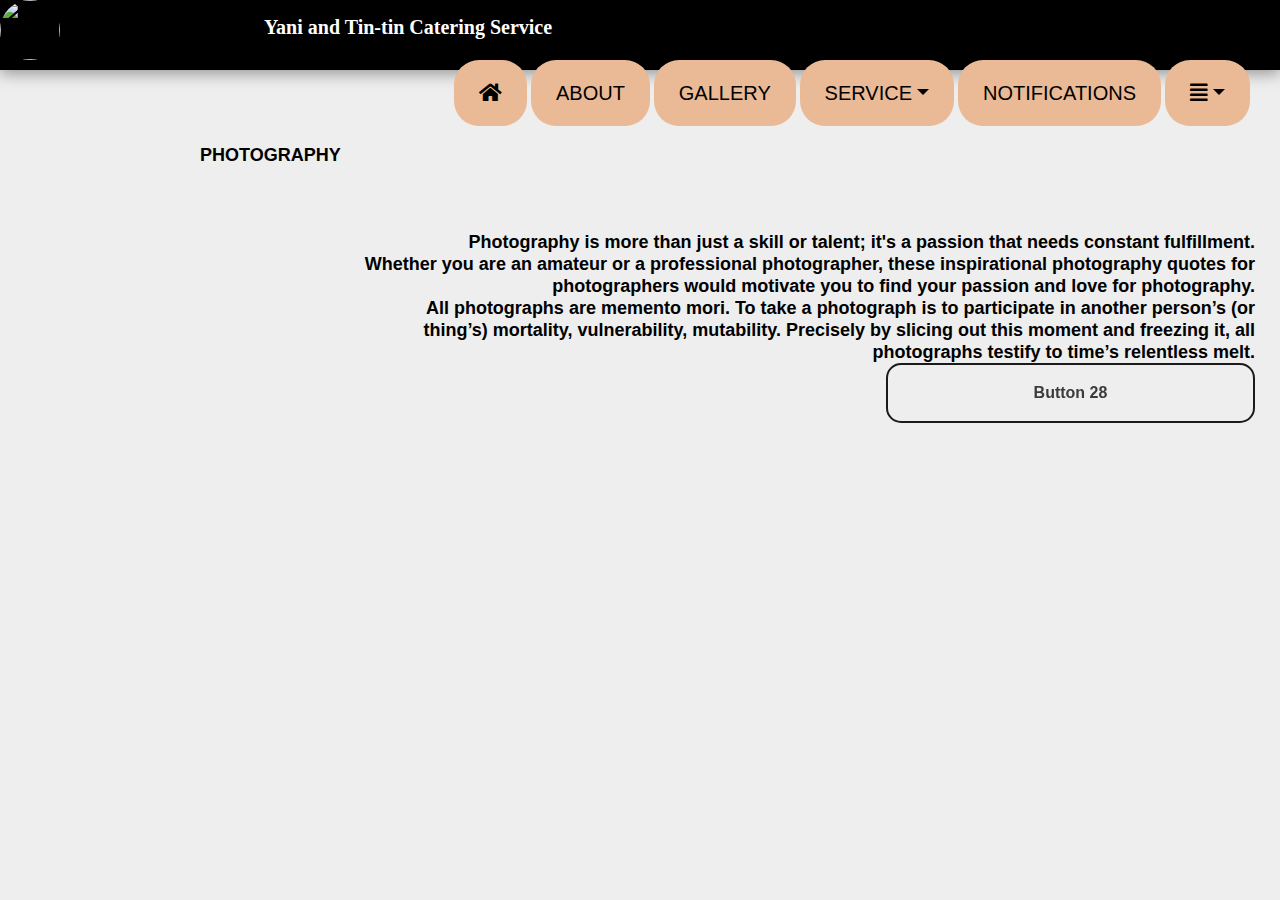
==== website/Photography.html @ cc52d313 "amin gallery" ====
<!DOCTYPE html>
<html lang="en">
<head>
    <link rel="stylesheet" href="../css/main.css"/>
    <meta charset="UTF-8">
    <meta http-equiv="X-UA-Compatible" content="IE=edge">
    <meta name="viewport" content="width=device-width, initial-scale=1.0">

    <title>Event Planning</title>

    <link href="https://fonts.googleapis.com/css?family=Archivo+Black&display=swap" rel="stylesheet">
    <link href="https://fonts.googleapis.com/css?family=Archivo:700&display=swap" rel="stylesheet">
    <link rel="stylesheet" href="https://cdnjs.cloudflare.com/ajax/libs/font-awesome/5.15.3/css/all.min.css"/>
    <link rel="stylesheet" href="https://fonts.googleapis.com/css?family=Varela+Round">
    <link rel="stylesheet" href="https://stackpath.bootstrapcdn.com/bootstrap/4.5.0/css/bootstrap.min.css">
    <link rel="stylesheet" href="https://maxcdn.bootstrapcdn.com/font-awesome/4.7.0/css/font-awesome.min.css">
    <script src="https://code.jquery.com/jquery-3.5.1.min.js"></script>
    <script src="https://cdn.jsdelivr.net/npm/popper.js@1.16.0/dist/umd/popper.min.js"></script>
    <script src="https://stackpath.bootstrapcdn.com/bootstrap/4.5.0/js/bootstrap.min.js"></script>
    <link rel="stylesheet" href="https://cdnjs.cloudflare.com/ajax/libs/font-awesome/4.7.0/css/font-awesome.min.css">
    <link rel="stylesheet" href="https://fonts.googleapis.com/icon?family=Material+Icons" rel="stylesheet">
    <link rel="stylesheet" href="https://cdn.jsdelivr.net/npm/bootstrap@4.1.3/dist/css/bootstrap.min.css" integrity="sha384-MCw98/SFnGE8fJT3GXwEOngsV7Zt27NXFoaoApmYm81iuXoPkFOJwJ8ERdknLPMO" crossorigin="anonymous">
    <link rel="stylesheet" href="https://maxcdn.bootstrapcdn.com/bootstrap/3.4.1/css/bootstrap.min.css">
    <script src="https://code.jquery.com/jquery-3.3.1.slim.min.js" integrity="sha384-q8i/X+965DzO0rT7abK41JStQIAqVgRVzpbzo5smXKp4YfRvH+8abtTE1Pi6jizo" crossorigin="anonymous"></script>
    <script src="https://cdn.jsdelivr.net/npm/popper.js@1.14.3/dist/umd/popper.min.js" integrity="sha384-ZMP7rVo3mIykV+2+9J3UJ46jBk0WLaUAdn689aCwoqbBJiSnjAK/l8WvCWPIPm49" crossorigin="anonymous"></script>
    <script src="https://cdn.jsdelivr.net/npm/bootstrap@4.1.3/dist/js/bootstrap.min.js" integrity="sha384-ChfqqxuZUCnJSK3+MXmPNIyE6ZbWh2IMqE241rYiqJxyMiZ6OW/JmZQ5stwEULTy" crossorigin="anonymous"></script>
    <script src="https://ajax.googleapis.com/ajax/libs/jquery/3.6.0/jquery.min.js"></script>
    <script src="https://maxcdn.bootstrapcdn.com/bootstrap/3.4.1/js/bootstrap.min.js"></script>
    <link href='https://unpkg.com/boxicons@2.0.7/css/boxicons.min.css' rel='stylesheet'>
    <script src='https://kit.fontawesome.com/a076d05399.js' crossorigin='anonymous'></script>
    <link rel="stylesheet" href="../css/main.css"/>
</head>
<style>
  body {
    background-image: url('https://img.freepik.com/premium-photo/baby-s-breath-flowers-pink-background_82740-98.jpg?w=2000');
  align-content: center;
  }
  .h{
    text-align: center;
    margin: auto;
  width: 50%;
  padding: 10px;
 
  }
</style>
<body class="me">
    <nav>
    
        <img class="img2" src="https://i.pinimg.com/736x/e9/60/86/e96086161caad546aba41b027daacee4.jpg">		 		 
      <h4 class="title"> Yani and Tin-tin Catering Service</h4> 
        
        <ul>
        
          <li><a href="index.php"><i class="fas fa-home"></i></a></li>
          <li><a href="design_about.php">ABOUT</a></li> 
          <li><a href="#">GALLERY</a></li> 
          <li class="dropdown"><a class="dropdown-toggle" data-toggle="dropdown" href="#">SERVICE</a> 
            <ul class="dropdown-menu"> 
              <li><a href="booking.php">Booking</a></li> 
              <li><a href="chat.php">Chat</a></li> 
              <li><a href="services.html">Other Services</a></li> 
             </ul> 
             </li> 	
         <li><a href="#">NOTIFICATIONS</a></li>                  		 
         <li class="dropdown"> 
         <a class="dropdown-toggle" data-toggle="dropdown" href="#"><i class="fas fa-align-justify"></i></a> 
             <ul class="dropdown-menu">           
                 <li><a href="#">Settings</a></li>  
                 <li><a href="../code/logout.php">Logout</a></li> 
             </ul> 
         </li>
       </ul>      
    </nav>
    <div class="title">
        <br>
        <br>
    <p>PHOTOGRAPHY</p>
    </div>    
    <div class="photo">
    <p class="defi">Photography is more than just a skill or talent; it's a passion that needs constant fulfillment. <br>Whether you are an amateur or a professional photographer, these inspirational photography quotes for <br>photographers would motivate you to find your passion and love for photography.<br>
        All photographs are memento mori. To take a photograph is to participate in another person’s (or <br> thing’s) mortality, vulnerability, mutability. Precisely by slicing out this moment and freezing it, all <br>photographs testify to time’s relentless melt.
    <br>
    <button class="button-28" role="button">Button 28</button>
    
   </p>
    </div>
---- css/main.css ----
.img2{
  height: 60px;
  width: 60px;
  border-radius: 50%;
}
nav{
  height: 70px;
  background: black;
  background-size: 120px;
  box-shadow: 0 3px 15px rgba(0,0,0,.4);
  font-family: 'Gill Sans', 'Gill Sans MT', Calibri, 'Trebuchet MS', sans-serif;
  text-decoration: none;
  
}
nav ul{
  float: right;
  margin-right: 30px;
}
nav ul li{
  display: inline-block;
  transition: all .2s ease;
  
}
nav ul li a{
  color: black;
  display: block;
  padding: 8px 25px;
  line-height: 50px;
  font-size: 20px;
  background: #eab995;
  transition: all .5s ease;
  border-radius: 25px;
}
nav ul li a:hover{
  color: black;
  background-color: white;
  box-shadow: 0 0 10px blue;
}
nav ul ul{
  position: absolute;
  top: 85px;
  border-top: 3px solid #23dbdb;
  opacity: 0;
  visibility: hidden;
}
nav ul li:hover > ul{
  top: 70px;
  opacity: 50;
  visibility: visible;
  transition: .3s linear;
}
nav ul ul li{
  width: auto;
  display: list-item;
  position: relative;
  border: 1px solid #042331;
  border-top: none;
}
nav ul ul li a{
  line-height: 50px;
}
nav ul ul ul{
  border-top: none;
}
nav ul ul ul li{
  position: relative;
  top: -70px;
  left: 150px;
}
nav ul ul li a i{
  margin-left: 45px;
}
* {box-sizing:border-box}

/* Slideshow container */
.slideshow-container {
max-width: 650px;
position: relative;
margin: auto;
height: 300px;
}

/* Hide the images by default */
.mySlides {
display: none;
}

/* Next & previous buttons */
.prev, .next {
cursor: pointer;
position: absolute;
top: 50%;
padding: 16px;
color: white;
font-weight: bold;
font-size: 18px;
transition: 0.6s ease;
border-radius: 0 3px 3px 0;
user-select: none;
}

/* Position the "next button" to the right */
.next {
right: 0;
border-radius: 3px 0 0 3px;
}

/* On hover, add a black background color with a little bit see-through */
.prev:hover, .next:hover {
background-color: rgba(0,0,0,0.8);
}

/* Caption text */
.text {
color: #f2f2f2;
font-size: 15px;
padding: 8px 12px;
position: absolute;
bottom: 8px;
width: 100%;
text-align: center;
}

/* Number text (1/3 etc) */
.numbertext {
color: #f2f2f2;
font-size: 12px;
padding: 8px 12px;
position: absolute;
top: 0;
}

/* The dots/bullets/indicators */me
.dot {
cursor: pointer;
height: 15px;
width: 15px;
margin: 0 2px;
background-color: #bbb;
border-radius: 50%;
display: inline-block;
transition: background-color 0.6s ease;
}

.active, .dot:hover {
background-color: #717171;
}

/* Fading animation */
.fade {
animation-name: fade;
animation-duration: 100.5s;
}

@keyframes fade {
from {opacity: 2}
to {opacity: 1}
}
body{
background-color: #f3d8c4;
font-family: Forte;
}
.container{
font-family: Forte;
text-align: center;
width: 90%;
}
.button{
background-color: #4CAF50;
margin: 50px;
font-family: inherit;
font-size: 20px;
font-weight: 200;
letter-spacing: 1px;
padding: 13px 50px 13px;
outline: 0;
border: 1px solid black;
cursor: pointer;
position: relative;
background-color: rgba(0, 0, 0, 0);
}
.button::after {
content: "";
background-color: #4CAF50;
width: 100%;
z-index: -1;
position: absolute;
height: 100%;
top: 7px;
left: 7px;
}
.img1{
height: 400px;
width: 650px;

}
.img1987{
padding: 10px;
box-shadow: 5px 10px 18px black;
border-radius: 25px;
margin-bottom: 5em;
}

.img1987:hover{
padding: 10px;
box-shadow: 5px 10px 18px orangered;
border-radius: 25px;
}



.ct{
text-align: center;

}
.form-popup {
display: none;
position: fixed;
top: 50px;
margin-left: 30%;

border: 3px solid #f1f1f1;
z-index: 9;
width: 350px;
height: 600px;
background: #894919;
overflow: hidden;

border-radius: 10px;
box-shadow: 5px 20px 50px #000;
}


.cancel {
background-color: red;
color: white;

}






#chk{
display: none;
}
.signup{
position: relative;
width:100%;
height: 100%;

}
label{
color: #fff;
font-size: 2.3em;
justify-content: center;
/* display: flex; */
margin: 20px;
font-weight: bold;
cursor: pointer;
transition: .5s ease-in-out;
}
.inputz{
width: 60%;
height: 20px;
background: #e0dede;
justify-content: center;
display: flex;
margin: 20px auto;
padding: 10px;
border: none;
outline: none;
border-radius: 5px;
}
.buttonz{
width: 60%;
height: 40px;
margin: 10px auto;
justify-content: center;
display: block;
color: #fff;
background: #573b8a;
font-size: 1em;
font-weight: bold;
margin-top: 20px;
outline: none;
border: none;
border-radius: 5px;
transition: .2s ease-in;
cursor: pointer;
}
.buttonz:hover{
background: #6d44b8;
}
.login{
height: 500px;
background: #eee;
border-radius: 60% / 10%;
transform: translateY(-180px);
transition: .8s ease-in-out;
}
.login label{
color: #573b8a;
transform: scale(.9);
}

#chk:checked ~ .login{
transform: translateY(-600px);
}
#chk:checked ~ .login label{
transform: scale(1);	
}
#chk:checked ~ .signup label{
transform: scale(.9);
}





html, body {
  min-height: 100%;
  
  }
  body, div, form, select, p { 
 
  
  outline: none;
  font-family: Roboto, Arial, sans-serif;
  font-size: 14px;
  color: black;
  line-height: 22px;
  }
  .qh1 {
  position: absolute;
  margin: 0;
  font-size: 32px;
  color: #fff;
  z-index: 2;
  }
  h2 {
  font-weight: 400;
  text-align: center;
  }
  .testbox {
    width: 35%;
  justify-content: center;
  align-items: center;
  height: inherit;
  padding: 20px;
  }
  .aform {
  width: 100%;
  padding: 20px;
  border-radius: 6px;
  background: #fff;
  box-shadow: 0 0 20px 0 #095484; 
  }
  .banner {
  position: relative;
  height: 210px;
  background-image: url("/uploads/media/default/0001/01/3f0d2969f2cffeb123ab1a6fa7408bf87bd34bd3.jpeg");  
  background-size: cover;
  display: flex;
  justify-content: center;
  align-items: center;
  text-align: center;
  }
  .banner::after {
  content: "";
  background-color: transparent; 
  position: absolute;
  width: 100%;
  height: 100%;
  }
  input, select {
  margin-bottom: 10px;
  border: 1px solid #ccc;
  border-radius: 3px;
  }
  /* input {
  width: calc(100% - 10px);
  padding: 5px;
  } */
  select {
  width: 100%;
  padding: 7px 0;
  background: transparent;
  }
  .item:hover p, .item:hover i, .question:hover p, .question label:hover, input:hover::placeholder, a {
  color: #095484;
  }
  .item input:hover, .item select:hover {
  border: 1px solid transparent;
  box-shadow: 0 0 6px 0 #095484;
  color: #095484;
  }
  .item {
  position: relative;
  margin: 10px 0;
  }
  input[type="date"]::-webkit-inner-spin-button {
  display: none;
  }
  .item i, input[type="date"]::-webkit-calendar-picker-indicator {
  position: absolute;
  font-size: 20px;
  color: #a9a9a9;
  }
  .item i {
  right: 2%;
  top: 30px;
  z-index: 1;
  }
  [type="date"]::-webkit-calendar-picker-indicator {
  right: 1%;
  z-index: 2;
  opacity: 0;
  cursor: pointer;
  }
  input[type=checkbox]  {
  display: none;
  }
  label.check {
  position: relative;
  display: inline-block;
  margin: 5px 20px 10px 0;
  cursor: pointer;
  }
  .question span {
  margin-left: 30px;
  }
  span.required {
  margin-left: 0;
  color: red;
  }
  label.check:before {
  content: "";
  position: absolute;
  top: 2px;
  left: 0;
  width: 16px;
  height: 16px;
  border-radius: 2px;
  border: 1px solid #095484;
  }
  input[type=checkbox]:checked + .check:before {
  background: #095484;
  }
  label.check:after {
  content: "";
  position: absolute;
  top: 6px;
  left: 4px;
  width: 8px;
  height: 4px;
  border: 3px solid #fff;
  border-top: none;
  border-right: none;
  transform: rotate(-45deg);
  opacity: 0;
  }
  input[type=checkbox]:checked + label:after {
  opacity: 1;
  }
  .btn-block {
  margin-top: 10px;
  text-align: center;
  }
  .buttonm {
  width: 150px;
  padding: 10px;
  border: none;
  border-radius: 5px; 
  background: #095484;
  font-size: 16px;
  color: #fff;
  cursor: pointer;
  }
  .buttonm:hover {
  background: #0666a3;
  }
  @media (min-width: 568px) {
  .name-item, .city-item {
  display: flex;
  flex-wrap: wrap;
  justify-content: space-between;
  }
  .name-item input, .city-item input {
  width: calc(50% - 20px);
  }
  .city-item select {
  width: calc(50% - 8px);
  }
  .wallpaper{
    width: 100%;
    height: 100%;
  }
  .submit{


  }
  }
  .center{
    text-align: center;
    margin-right: auto;
    margin-left: auto;

  }

  h1{
      text-align: center;
      font-family: Ink Free;
      font-weight: bold;
      margin-bottom: .5px;
      margin-top: 8px;
      text-shadow: 2px 1px white;
    }
    /* .container1{
      height: 20%;
      width: 100%;
      border-radius: 10px;    
      margin-left: auto;
      margin-right: auto;
    } */
    .oppo{
      text-align: center;
      margin-left: auto;
      margin-right: auto;
    }



    






  .ih1{
    text-align: center;

  }
  /* .container1{
    height: 20%;
    border-radius: 10px;    
    margin-left: auto;
    margin-right: auto;
  } */
  .oppo{
    text-align: center;

  }
  p{
    font-size: 18px;
    font-family: 'Lucida Sans', 'Lucida Sans Regular', 'Lucida Grande', 'Lucida Sans Unicode', Geneva, Verdana, sans-serif;
    font-weight: bold;
text-align: center;
    padding-top: 30px;
  

  }
  .about_img{
    width: 400px;
    border-style: solid;
    box-shadow: 10px 10px 5px grey;
  }
  .title{
    color: white;
    font-weight: bold;
    display: inline-block;
    font-family: Ink free;
    font-size: 20px;
  }
  .services{
    text-align: center;
    display: flex;
    align-items: center;
    background-color: #000;
  }
  /* .left{  
display: inline-block;
    padding: 20px;
    box-shadow: 5px 10px 18px black;
    border-radius: 25px; 
    background-color: white;
    margin-top: 20px;
    margin-left: 2.5px;
    margin-right: 2.5px;      
    max-height: 500px;
    min-height: 500px;
 } */
 /* .left:hover {  
  float: left;
  padding: 20px;
  box-shadow: 5px 10px 18px orangered;
  border-radius: 25px; 
  margin-top: 20px;
  margin-left: 2.5px;
  margin-right: 2.5px;    
  max-height: 500px;
  min-height: 500px;
} */
  .right{  
   display: inline-block;
    padding:20px;
    box-shadow: black;
    border-radius: 25px;
    background-color: white;
    margin-top: 20px;
    margin-left: 100px;
    margin-right: 55px;    
    max-height: 500px;
    min-height: 500px;
    font-size: 100px;
    font-family: Ink free;

  }
  /* .right:hover {  
    float: right;
    padding: 20px;
    box-shadow: 5px 10px 18px #d6762e;
    border-radius: 25px; 
    margin-top: 20px;
    margin-left: 2.5px;
    margin-right: 2.5px;  
    max-height: 500px;
    min-height: 500px;  
 } */
 .right:hover{  
  display: inline-block;
   padding:20px;
   box-shadow: 5px 10px 18px maroon;
   border-radius: 25px;
   background-color: black;
   color: white;
   margin-top: 20px;
   margin-left: 100px;
   margin-right: 55px;    
   max-height: 500px;
   min-height: 500px;
   font-size: 100px;
   font-family: Ink Free;
   -webkit-box-reflect: below 0px linear-gradient(to bottom, rgba(0,0,0,0.0), rgba(0,0,0,0.3));
 }
  .a{
   background: url(https://media.istockphoto.com/photos/green-tropical-plant-stem-and-leaves-isolated-on-pink-background-picture-id980095352?b=1&k=20&m=980095352&s=170667a&w=0&h=A-biUlfmRhL1awd5srsqqpOcU1kvnLc2Juldu04T1sY=);
  background-repeat: no-repeat;
  background-size: cover;
  }
  .h{
    font-family: 'Gill Sans', 'Gill Sans MT', Calibri, 'Trebuchet MS', sans-serif;
    font-size: 4vw;
    color: black;
  }
    footer {
      text-align: center;
      padding: 3px;
      background-color: #d97f3c;
      color: black;
      width: 100%;
      clear: both;
      position: relative;
      margin-top: -90px;
      columns: 50px 3;
     
      position: relative;
    
     
    }
  /* .maximg{
    max-height: 300px;
    min-height: 300px;
  } */
  .point{
    font-size: 20px;
    font-weight: bold;

  }
  .pap{
    text-align: center;
    color: black;
    font-family: Calibri;
  }
  .hi{
    font-family: Ink free;
    font-weight: bold;
  }

  /* CSS */
.button-62 {
  background: linear-gradient(to bottom right, #88491a, #efcbb0);
  border: 0;
  border-radius: 12px;
  color: #FFFFFF;
  cursor: pointer;
  display: inline-block;
  font-family: -apple-system,system-ui,"Segoe UI",Roboto,Helvetica,Arial,sans-serif;
  font-size: 16px;
  font-weight: 500;
  line-height: 2.5;
  outline: transparent;
  padding: 0 1rem;
  text-align: center;
  text-decoration: none;
  transition: box-shadow .2s ease-in-out;
  user-select: none;
  -webkit-user-select: none;
  touch-action: manipulation;
  white-space: nowrap;
}
.button-62:hover {
  background: white;
  border: 0;
  border-radius: 12px;
  color: black;
  cursor: pointer;
  display: inline-block;
  font-family: -apple-system,system-ui,"Segoe UI",Roboto,Helvetica,Arial,sans-serif;
  font-size: 16px;
  font-weight: 500;
  line-height: 2.5;
  outline: transparent;
  padding: 0 1rem;
  text-align: center;
  text-decoration: none;
  transition: box-shadow .2s ease-in-out;
  user-select: none;
  -webkit-user-select: none;
  touch-action: manipulation;
  white-space: nowrap;
}

.button-62:not([disabled]):focus {
  box-shadow: 0 0 .25rem rgba(0, 0, 0, 0.5), -.125rem -.125rem 1rem rgba(239, 71, 101, 0.5), .125rem .125rem 1rem rgba(255, 154, 90, 0.5);
}

.button-62:not([disabled]):hover {
  box-shadow: 0 0 .25rem rgba(0, 0, 0, 0.5), -.125rem -.125rem 1rem rgba(239, 71, 101, 0.5), .125rem .125rem 1rem rgba(255, 154, 90, 0.5);
}

.wala{
  background: url('../img/pud2.png');
  background-repeat: no-repeat;
  background-size: cover;
  height: 40vh;
  width: 100%;
  text-align: center;
  justify-content: center;
  weight: bold;
  font-size: 60em;

}

.img13{
  border-radius: 35px;
  margin-top: .1px;
}
h3{
  color: white;
  text-shadow: 2px 2px black;
}

/* CSS */
.button-81 {
  background-color: #fff;
  border: 0 solid #e2e8f0;
  border-radius: 1.5rem;
  box-sizing: border-box;
  color: #0d172a;
  cursor: pointer;
  display: inline-block;
  font-family: "Basier circle",-apple-system,system-ui,"Segoe UI",Roboto,"Helvetica Neue",Arial,"Noto Sans",sans-serif,"Apple Color Emoji","Segoe UI Emoji","Segoe UI Symbol","Noto Color Emoji";
  font-size: 1.1rem;
  font-weight: 600;
  line-height: 1;
  padding: 1rem 1.6rem;
  text-align: center;
  text-decoration: none #0d172a solid;
  text-decoration-thickness: auto;
  transition: all .1s cubic-bezier(.4, 0, .2, 1);
  box-shadow: 0px 1px 2px rgba(166, 175, 195, 0.25);
  user-select: none;
  -webkit-user-select: none;
  touch-action: manipulation;
  columns: 50px ;
  margin-left: 300px;

}

.button-81:hover {
  background-color: #1e293b;
  color: #fff;
}


  .button-81 {
    font-size: 1.125rem;
    padding: 1rem 2rem;
 
  }


.nah{
  background-color: #eab995;
  text-align: left;
  font-family: Centaur;
  margin-left: auto;
  margin-right: auto;
  height: 100px;
  margin-bottom: 10em;
}


.forda{
display: inline-block;
width: 80%;
padding-left: 1rem;
padding-right: 20rem;
clear: both;
display: table;
float: left;
}
.us{
 padding-bottom: 100px;
 display: inline-block;
 padding-right: 300px;
height: 50px;
float: right;

}


body {
  background: #eee;
  font-family: 'Lily Script One';
}




.flip-card {
  background-color: transparent;
  width: 300px;
  height: 300px;
  perspective: 1000px;


}

.flip-card-inner {
  position: relative;
  width: 100%;
  height: 100%;
  text-align: center;
  transition: transform 0.6s;
  transform-style: preserve-3d;
  box-shadow: 0 4px 8px 0 rgba(0,0,0,0.2);
}

.flip-card:hover .flip-card-inner {
  transform: rotateY(180deg);
}

.flip-card-front, .flip-card-back {
  position: absolute;
  width: 100%;
  height: 100%;
  -webkit-backface-visibility: hidden;
  backface-visibility: hidden;
}

.flip-card-front {
  background-color: #bbb;
  color: black;
}

.flip-card-back {
  background-color: black;
  color: white;
  transform: rotateY(180deg);
}
.column {
  float: left;
  width: 33.33%;
  padding: 10px;
  height: 300px; /* Should be removed. Only for demonstration */
}

/* Clear floats after the columns */
.row{
  margin-left: 0%;
  margin-right: 0%;
}
.row:after {
  content: "";
  display: table;
  clear: both;
  margin-top: 50px;
  width: 95%;
}

/* .me{
  background: url('https://img.freepik.com/premium-photo/baby-s-breath-flowers-pink-background_82740-98.jpg?w=2000');
  display: flex;
  flex-wrap: wrap;
  align-content: center;
} */


.button-28 {
  appearance: none;
  background-color: transparent;
  border: 2px solid #1A1A1A;
  border-radius: 15px;
  box-sizing: border-box;
  color: #3B3B3B;
  cursor: pointer;
  display: inline-block;
  font-family: Roobert,-apple-system,BlinkMacSystemFont,"Segoe UI",Helvetica,Arial,sans-serif,"Apple Color Emoji","Segoe UI Emoji","Segoe UI Symbol";
  font-size: 16px;
  font-weight: 600;
  line-height: normal;
  margin: 0;
  min-height: 60px;
  min-width: 0;
  outline: none;
  padding: 16px 24px;
  text-align: center;
  text-decoration: none;
  transition: all 300ms cubic-bezier(.23, 1, 0.32, 1);
  user-select: none;
  -webkit-user-select: none;
  touch-action: manipulation;
  width: 30%;
  will-change: transform;
}

.button-28:disabled {
  pointer-events: none;
}

.button-28:hover {
  color: #fff;
  background-color: #1A1A1A;
  box-shadow: rgba(0, 0, 0, 0.25) 0 8px 15px;
  transform: translateY(-2px);
}

.button-28:active {
  box-shadow: none;
  transform: translateY(0);
}
.photo{
  background: url(https://cloudfront.slrlounge.com/wp-content/uploads/2017/06/white-balance-modes.gif);
  background-repeat: no-repeat;
  padding: 25px;
  background-size: 100% 100%;
  height: 500px;
}
.defi{
  text-align: right;
}
.title{
 padding-left: 10em;
}
---- css/main.css ----
.img2{
  height: 60px;
  width: 60px;
  border-radius: 50%;
}
nav{
  height: 70px;
  background: black;
  background-size: 120px;
  box-shadow: 0 3px 15px rgba(0,0,0,.4);
  font-family: 'Gill Sans', 'Gill Sans MT', Calibri, 'Trebuchet MS', sans-serif;
  text-decoration: none;
  
}
nav ul{
  float: right;
  margin-right: 30px;
}
nav ul li{
  display: inline-block;
  transition: all .2s ease;
  
}
nav ul li a{
  color: black;
  display: block;
  padding: 8px 25px;
  line-height: 50px;
  font-size: 20px;
  background: #eab995;
  transition: all .5s ease;
  border-radius: 25px;
}
nav ul li a:hover{
  color: black;
  background-color: white;
  box-shadow: 0 0 10px blue;
}
nav ul ul{
  position: absolute;
  top: 85px;
  border-top: 3px solid #23dbdb;
  opacity: 0;
  visibility: hidden;
}
nav ul li:hover > ul{
  top: 70px;
  opacity: 50;
  visibility: visible;
  transition: .3s linear;
}
nav ul ul li{
  width: auto;
  display: list-item;
  position: relative;
  border: 1px solid #042331;
  border-top: none;
}
nav ul ul li a{
  line-height: 50px;
}
nav ul ul ul{
  border-top: none;
}
nav ul ul ul li{
  position: relative;
  top: -70px;
  left: 150px;
}
nav ul ul li a i{
  margin-left: 45px;
}
* {box-sizing:border-box}

/* Slideshow container */
.slideshow-container {
max-width: 650px;
position: relative;
margin: auto;
height: 300px;
}

/* Hide the images by default */
.mySlides {
display: none;
}

/* Next & previous buttons */
.prev, .next {
cursor: pointer;
position: absolute;
top: 50%;
padding: 16px;
color: white;
font-weight: bold;
font-size: 18px;
transition: 0.6s ease;
border-radius: 0 3px 3px 0;
user-select: none;
}

/* Position the "next button" to the right */
.next {
right: 0;
border-radius: 3px 0 0 3px;
}

/* On hover, add a black background color with a little bit see-through */
.prev:hover, .next:hover {
background-color: rgba(0,0,0,0.8);
}

/* Caption text */
.text {
color: #f2f2f2;
font-size: 15px;
padding: 8px 12px;
position: absolute;
bottom: 8px;
width: 100%;
text-align: center;
}

/* Number text (1/3 etc) */
.numbertext {
color: #f2f2f2;
font-size: 12px;
padding: 8px 12px;
position: absolute;
top: 0;
}

/* The dots/bullets/indicators */me
.dot {
cursor: pointer;
height: 15px;
width: 15px;
margin: 0 2px;
background-color: #bbb;
border-radius: 50%;
display: inline-block;
transition: background-color 0.6s ease;
}

.active, .dot:hover {
background-color: #717171;
}

/* Fading animation */
.fade {
animation-name: fade;
animation-duration: 100.5s;
}

@keyframes fade {
from {opacity: 2}
to {opacity: 1}
}
body{
background-color: #f3d8c4;
font-family: Forte;
}
.container{
font-family: Forte;
text-align: center;
width: 90%;
}
.button{
background-color: #4CAF50;
margin: 50px;
font-family: inherit;
font-size: 20px;
font-weight: 200;
letter-spacing: 1px;
padding: 13px 50px 13px;
outline: 0;
border: 1px solid black;
cursor: pointer;
position: relative;
background-color: rgba(0, 0, 0, 0);
}
.button::after {
content: "";
background-color: #4CAF50;
width: 100%;
z-index: -1;
position: absolute;
height: 100%;
top: 7px;
left: 7px;
}
.img1{
height: 400px;
width: 650px;

}
.img1987{
padding: 10px;
box-shadow: 5px 10px 18px black;
border-radius: 25px;
margin-bottom: 5em;
}

.img1987:hover{
padding: 10px;
box-shadow: 5px 10px 18px orangered;
border-radius: 25px;
}



.ct{
text-align: center;

}
.form-popup {
display: none;
position: fixed;
top: 50px;
margin-left: 30%;

border: 3px solid #f1f1f1;
z-index: 9;
width: 350px;
height: 600px;
background: #894919;
overflow: hidden;

border-radius: 10px;
box-shadow: 5px 20px 50px #000;
}


.cancel {
background-color: red;
color: white;

}






#chk{
display: none;
}
.signup{
position: relative;
width:100%;
height: 100%;

}
label{
color: #fff;
font-size: 2.3em;
justify-content: center;
/* display: flex; */
margin: 20px;
font-weight: bold;
cursor: pointer;
transition: .5s ease-in-out;
}
.inputz{
width: 60%;
height: 20px;
background: #e0dede;
justify-content: center;
display: flex;
margin: 20px auto;
padding: 10px;
border: none;
outline: none;
border-radius: 5px;
}
.buttonz{
width: 60%;
height: 40px;
margin: 10px auto;
justify-content: center;
display: block;
color: #fff;
background: #573b8a;
font-size: 1em;
font-weight: bold;
margin-top: 20px;
outline: none;
border: none;
border-radius: 5px;
transition: .2s ease-in;
cursor: pointer;
}
.buttonz:hover{
background: #6d44b8;
}
.login{
height: 500px;
background: #eee;
border-radius: 60% / 10%;
transform: translateY(-180px);
transition: .8s ease-in-out;
}
.login label{
color: #573b8a;
transform: scale(.9);
}

#chk:checked ~ .login{
transform: translateY(-600px);
}
#chk:checked ~ .login label{
transform: scale(1);	
}
#chk:checked ~ .signup label{
transform: scale(.9);
}





html, body {
  min-height: 100%;
  
  }
  body, div, form, select, p { 
 
  
  outline: none;
  font-family: Roboto, Arial, sans-serif;
  font-size: 14px;
  color: black;
  line-height: 22px;
  }
  .qh1 {
  position: absolute;
  margin: 0;
  font-size: 32px;
  color: #fff;
  z-index: 2;
  }
  h2 {
  font-weight: 400;
  text-align: center;
  }
  .testbox {
    width: 35%;
  justify-content: center;
  align-items: center;
  height: inherit;
  padding: 20px;
  }
  .aform {
  width: 100%;
  padding: 20px;
  border-radius: 6px;
  background: #fff;
  box-shadow: 0 0 20px 0 #095484; 
  }
  .banner {
  position: relative;
  height: 210px;
  background-image: url("/uploads/media/default/0001/01/3f0d2969f2cffeb123ab1a6fa7408bf87bd34bd3.jpeg");  
  background-size: cover;
  display: flex;
  justify-content: center;
  align-items: center;
  text-align: center;
  }
  .banner::after {
  content: "";
  background-color: transparent; 
  position: absolute;
  width: 100%;
  height: 100%;
  }
  input, select {
  margin-bottom: 10px;
  border: 1px solid #ccc;
  border-radius: 3px;
  }
  /* input {
  width: calc(100% - 10px);
  padding: 5px;
  } */
  select {
  width: 100%;
  padding: 7px 0;
  background: transparent;
  }
  .item:hover p, .item:hover i, .question:hover p, .question label:hover, input:hover::placeholder, a {
  color: #095484;
  }
  .item input:hover, .item select:hover {
  border: 1px solid transparent;
  box-shadow: 0 0 6px 0 #095484;
  color: #095484;
  }
  .item {
  position: relative;
  margin: 10px 0;
  }
  input[type="date"]::-webkit-inner-spin-button {
  display: none;
  }
  .item i, input[type="date"]::-webkit-calendar-picker-indicator {
  position: absolute;
  font-size: 20px;
  color: #a9a9a9;
  }
  .item i {
  right: 2%;
  top: 30px;
  z-index: 1;
  }
  [type="date"]::-webkit-calendar-picker-indicator {
  right: 1%;
  z-index: 2;
  opacity: 0;
  cursor: pointer;
  }
  input[type=checkbox]  {
  display: none;
  }
  label.check {
  position: relative;
  display: inline-block;
  margin: 5px 20px 10px 0;
  cursor: pointer;
  }
  .question span {
  margin-left: 30px;
  }
  span.required {
  margin-left: 0;
  color: red;
  }
  label.check:before {
  content: "";
  position: absolute;
  top: 2px;
  left: 0;
  width: 16px;
  height: 16px;
  border-radius: 2px;
  border: 1px solid #095484;
  }
  input[type=checkbox]:checked + .check:before {
  background: #095484;
  }
  label.check:after {
  content: "";
  position: absolute;
  top: 6px;
  left: 4px;
  width: 8px;
  height: 4px;
  border: 3px solid #fff;
  border-top: none;
  border-right: none;
  transform: rotate(-45deg);
  opacity: 0;
  }
  input[type=checkbox]:checked + label:after {
  opacity: 1;
  }
  .btn-block {
  margin-top: 10px;
  text-align: center;
  }
  .buttonm {
  width: 150px;
  padding: 10px;
  border: none;
  border-radius: 5px; 
  background: #095484;
  font-size: 16px;
  color: #fff;
  cursor: pointer;
  }
  .buttonm:hover {
  background: #0666a3;
  }
  @media (min-width: 568px) {
  .name-item, .city-item {
  display: flex;
  flex-wrap: wrap;
  justify-content: space-between;
  }
  .name-item input, .city-item input {
  width: calc(50% - 20px);
  }
  .city-item select {
  width: calc(50% - 8px);
  }
  .wallpaper{
    width: 100%;
    height: 100%;
  }
  .submit{


  }
  }
  .center{
    text-align: center;
    margin-right: auto;
    margin-left: auto;

  }

  h1{
      text-align: center;
      font-family: Ink Free;
      font-weight: bold;
      margin-bottom: .5px;
      margin-top: 8px;
      text-shadow: 2px 1px white;
    }
    /* .container1{
      height: 20%;
      width: 100%;
      border-radius: 10px;    
      margin-left: auto;
      margin-right: auto;
    } */
    .oppo{
      text-align: center;
      margin-left: auto;
      margin-right: auto;
    }



    






  .ih1{
    text-align: center;

  }
  /* .container1{
    height: 20%;
    border-radius: 10px;    
    margin-left: auto;
    margin-right: auto;
  } */
  .oppo{
    text-align: center;

  }
  p{
    font-size: 18px;
    font-family: 'Lucida Sans', 'Lucida Sans Regular', 'Lucida Grande', 'Lucida Sans Unicode', Geneva, Verdana, sans-serif;
    font-weight: bold;
text-align: center;
    padding-top: 30px;
  

  }
  .about_img{
    width: 400px;
    border-style: solid;
    box-shadow: 10px 10px 5px grey;
  }
  .title{
    color: white;
    font-weight: bold;
    display: inline-block;
    font-family: Ink free;
    font-size: 20px;
  }
  .services{
    text-align: center;
    display: flex;
    align-items: center;
    background-color: #000;
  }
  /* .left{  
display: inline-block;
    padding: 20px;
    box-shadow: 5px 10px 18px black;
    border-radius: 25px; 
    background-color: white;
    margin-top: 20px;
    margin-left: 2.5px;
    margin-right: 2.5px;      
    max-height: 500px;
    min-height: 500px;
 } */
 /* .left:hover {  
  float: left;
  padding: 20px;
  box-shadow: 5px 10px 18px orangered;
  border-radius: 25px; 
  margin-top: 20px;
  margin-left: 2.5px;
  margin-right: 2.5px;    
  max-height: 500px;
  min-height: 500px;
} */
  .right{  
   display: inline-block;
    padding:20px;
    box-shadow: black;
    border-radius: 25px;
    background-color: white;
    margin-top: 20px;
    margin-left: 100px;
    margin-right: 55px;    
    max-height: 500px;
    min-height: 500px;
    font-size: 100px;
    font-family: Ink free;

  }
  /* .right:hover {  
    float: right;
    padding: 20px;
    box-shadow: 5px 10px 18px #d6762e;
    border-radius: 25px; 
    margin-top: 20px;
    margin-left: 2.5px;
    margin-right: 2.5px;  
    max-height: 500px;
    min-height: 500px;  
 } */
 .right:hover{  
  display: inline-block;
   padding:20px;
   box-shadow: 5px 10px 18px maroon;
   border-radius: 25px;
   background-color: black;
   color: white;
   margin-top: 20px;
   margin-left: 100px;
   margin-right: 55px;    
   max-height: 500px;
   min-height: 500px;
   font-size: 100px;
   font-family: Ink Free;
   -webkit-box-reflect: below 0px linear-gradient(to bottom, rgba(0,0,0,0.0), rgba(0,0,0,0.3));
 }
  .a{
   background: url(https://media.istockphoto.com/photos/green-tropical-plant-stem-and-leaves-isolated-on-pink-background-picture-id980095352?b=1&k=20&m=980095352&s=170667a&w=0&h=A-biUlfmRhL1awd5srsqqpOcU1kvnLc2Juldu04T1sY=);
  background-repeat: no-repeat;
  background-size: cover;
  }
  .h{
    font-family: 'Gill Sans', 'Gill Sans MT', Calibri, 'Trebuchet MS', sans-serif;
    font-size: 4vw;
    color: black;
  }
    footer {
      text-align: center;
      padding: 3px;
      background-color: #d97f3c;
      color: black;
      width: 100%;
      clear: both;
      position: relative;
      margin-top: -90px;
      columns: 50px 3;
     
      position: relative;
    
     
    }
  /* .maximg{
    max-height: 300px;
    min-height: 300px;
  } */
  .point{
    font-size: 20px;
    font-weight: bold;

  }
  .pap{
    text-align: center;
    color: black;
    font-family: Calibri;
  }
  .hi{
    font-family: Ink free;
    font-weight: bold;
  }

  /* CSS */
.button-62 {
  background: linear-gradient(to bottom right, #88491a, #efcbb0);
  border: 0;
  border-radius: 12px;
  color: #FFFFFF;
  cursor: pointer;
  display: inline-block;
  font-family: -apple-system,system-ui,"Segoe UI",Roboto,Helvetica,Arial,sans-serif;
  font-size: 16px;
  font-weight: 500;
  line-height: 2.5;
  outline: transparent;
  padding: 0 1rem;
  text-align: center;
  text-decoration: none;
  transition: box-shadow .2s ease-in-out;
  user-select: none;
  -webkit-user-select: none;
  touch-action: manipulation;
  white-space: nowrap;
}
.button-62:hover {
  background: white;
  border: 0;
  border-radius: 12px;
  color: black;
  cursor: pointer;
  display: inline-block;
  font-family: -apple-system,system-ui,"Segoe UI",Roboto,Helvetica,Arial,sans-serif;
  font-size: 16px;
  font-weight: 500;
  line-height: 2.5;
  outline: transparent;
  padding: 0 1rem;
  text-align: center;
  text-decoration: none;
  transition: box-shadow .2s ease-in-out;
  user-select: none;
  -webkit-user-select: none;
  touch-action: manipulation;
  white-space: nowrap;
}

.button-62:not([disabled]):focus {
  box-shadow: 0 0 .25rem rgba(0, 0, 0, 0.5), -.125rem -.125rem 1rem rgba(239, 71, 101, 0.5), .125rem .125rem 1rem rgba(255, 154, 90, 0.5);
}

.button-62:not([disabled]):hover {
  box-shadow: 0 0 .25rem rgba(0, 0, 0, 0.5), -.125rem -.125rem 1rem rgba(239, 71, 101, 0.5), .125rem .125rem 1rem rgba(255, 154, 90, 0.5);
}

.wala{
  background: url('../img/pud2.png');
  background-repeat: no-repeat;
  background-size: cover;
  height: 40vh;
  width: 100%;
  text-align: center;
  justify-content: center;
  weight: bold;
  font-size: 60em;

}

.img13{
  border-radius: 35px;
  margin-top: .1px;
}
h3{
  color: white;
  text-shadow: 2px 2px black;
}

/* CSS */
.button-81 {
  background-color: #fff;
  border: 0 solid #e2e8f0;
  border-radius: 1.5rem;
  box-sizing: border-box;
  color: #0d172a;
  cursor: pointer;
  display: inline-block;
  font-family: "Basier circle",-apple-system,system-ui,"Segoe UI",Roboto,"Helvetica Neue",Arial,"Noto Sans",sans-serif,"Apple Color Emoji","Segoe UI Emoji","Segoe UI Symbol","Noto Color Emoji";
  font-size: 1.1rem;
  font-weight: 600;
  line-height: 1;
  padding: 1rem 1.6rem;
  text-align: center;
  text-decoration: none #0d172a solid;
  text-decoration-thickness: auto;
  transition: all .1s cubic-bezier(.4, 0, .2, 1);
  box-shadow: 0px 1px 2px rgba(166, 175, 195, 0.25);
  user-select: none;
  -webkit-user-select: none;
  touch-action: manipulation;
  columns: 50px ;
  margin-left: 300px;

}

.button-81:hover {
  background-color: #1e293b;
  color: #fff;
}


  .button-81 {
    font-size: 1.125rem;
    padding: 1rem 2rem;
 
  }


.nah{
  background-color: #eab995;
  text-align: left;
  font-family: Centaur;
  margin-left: auto;
  margin-right: auto;
  height: 100px;
  margin-bottom: 10em;
}


.forda{
display: inline-block;
width: 80%;
padding-left: 1rem;
padding-right: 20rem;
clear: both;
display: table;
float: left;
}
.us{
 padding-bottom: 100px;
 display: inline-block;
 padding-right: 300px;
height: 50px;
float: right;

}


body {
  background: #eee;
  font-family: 'Lily Script One';
}




.flip-card {
  background-color: transparent;
  width: 300px;
  height: 300px;
  perspective: 1000px;


}

.flip-card-inner {
  position: relative;
  width: 100%;
  height: 100%;
  text-align: center;
  transition: transform 0.6s;
  transform-style: preserve-3d;
  box-shadow: 0 4px 8px 0 rgba(0,0,0,0.2);
}

.flip-card:hover .flip-card-inner {
  transform: rotateY(180deg);
}

.flip-card-front, .flip-card-back {
  position: absolute;
  width: 100%;
  height: 100%;
  -webkit-backface-visibility: hidden;
  backface-visibility: hidden;
}

.flip-card-front {
  background-color: #bbb;
  color: black;
}

.flip-card-back {
  background-color: black;
  color: white;
  transform: rotateY(180deg);
}
.column {
  float: left;
  width: 33.33%;
  padding: 10px;
  height: 300px; /* Should be removed. Only for demonstration */
}

/* Clear floats after the columns */
.row{
  margin-left: 0%;
  margin-right: 0%;
}
.row:after {
  content: "";
  display: table;
  clear: both;
  margin-top: 50px;
  width: 95%;
}

/* .me{
  background: url('https://img.freepik.com/premium-photo/baby-s-breath-flowers-pink-background_82740-98.jpg?w=2000');
  display: flex;
  flex-wrap: wrap;
  align-content: center;
} */


.button-28 {
  appearance: none;
  background-color: transparent;
  border: 2px solid #1A1A1A;
  border-radius: 15px;
  box-sizing: border-box;
  color: #3B3B3B;
  cursor: pointer;
  display: inline-block;
  font-family: Roobert,-apple-system,BlinkMacSystemFont,"Segoe UI",Helvetica,Arial,sans-serif,"Apple Color Emoji","Segoe UI Emoji","Segoe UI Symbol";
  font-size: 16px;
  font-weight: 600;
  line-height: normal;
  margin: 0;
  min-height: 60px;
  min-width: 0;
  outline: none;
  padding: 16px 24px;
  text-align: center;
  text-decoration: none;
  transition: all 300ms cubic-bezier(.23, 1, 0.32, 1);
  user-select: none;
  -webkit-user-select: none;
  touch-action: manipulation;
  width: 30%;
  will-change: transform;
}

.button-28:disabled {
  pointer-events: none;
}

.button-28:hover {
  color: #fff;
  background-color: #1A1A1A;
  box-shadow: rgba(0, 0, 0, 0.25) 0 8px 15px;
  transform: translateY(-2px);
}

.button-28:active {
  box-shadow: none;
  transform: translateY(0);
}
.photo{
  background: url(https://cloudfront.slrlounge.com/wp-content/uploads/2017/06/white-balance-modes.gif);
  background-repeat: no-repeat;
  padding: 25px;
  background-size: 100% 100%;
  height: 500px;
}
.defi{
  text-align: right;
}
.title{
 padding-left: 10em;
}
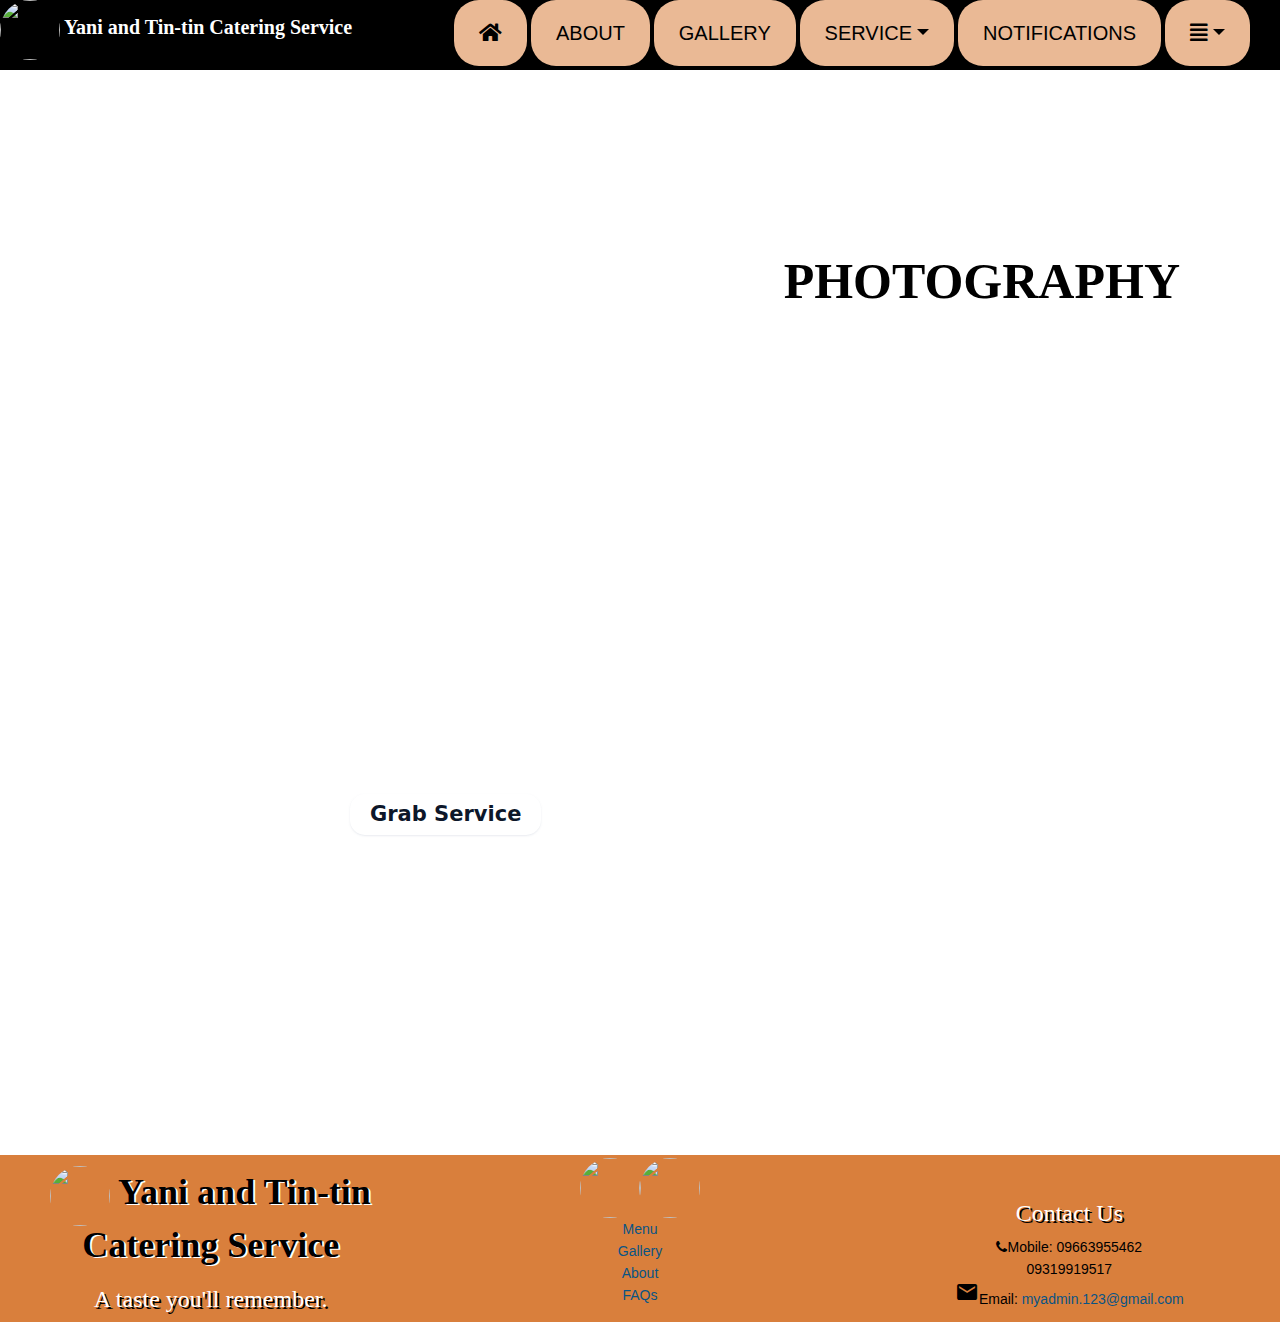
==== commit ec5cd54f: "photography section update and done" ====
--- a/website/Photography.html
+++ b/website/Photography.html
@@ -6,7 +6,7 @@
     <meta http-equiv="X-UA-Compatible" content="IE=edge">
     <meta name="viewport" content="width=device-width, initial-scale=1.0">
 
-    <title>Event Planning</title>
+    <title>Photography</title>
 
     <link href="https://fonts.googleapis.com/css?family=Archivo+Black&display=swap" rel="stylesheet">
     <link href="https://fonts.googleapis.com/css?family=Archivo:700&display=swap" rel="stylesheet">
@@ -35,13 +35,13 @@
     background-image: url('https://img.freepik.com/premium-photo/baby-s-breath-flowers-pink-background_82740-98.jpg?w=2000');
   align-content: center;
   }
-  .h{
+  /* .h{
     text-align: center;
     margin: auto;
   width: 50%;
   padding: 10px;
  
-  }
+  } */
 </style>
 <body class="me">
     <nav>
@@ -71,16 +71,29 @@
          </li>
        </ul>      
     </nav>
-    <div class="title">
-        <br>
-        <br>
-    <p>PHOTOGRAPHY</p>
-    </div>    
+    <div class="nemo">
+    <p class="title1">PHOTOGRAPHY</p>
+    
     <div class="photo">
-    <p class="defi">Photography is more than just a skill or talent; it's a passion that needs constant fulfillment. <br>Whether you are an amateur or a professional photographer, these inspirational photography quotes for <br>photographers would motivate you to find your passion and love for photography.<br>
+    <p class="photo1">Photography is more than just a skill or talent; it's a passion that needs constant fulfillment. <br>Whether you are an amateur or a professional photographer, these inspirational photography quotes for <br>photographers would motivate you to find your passion and love for photography.<br>
         All photographs are memento mori. To take a photograph is to participate in another person’s (or <br> thing’s) mortality, vulnerability, mutability. Precisely by slicing out this moment and freezing it, all <br>photographs testify to time’s relentless melt.
     <br>
-    <button class="button-28" role="button">Button 28</button>
-    
+    <button class="button-81" role="button">Grab Service</button>
    </p>
-    </div>+    </div>
+    </div>
+  </body>
+
+
+<footer>
+<div class="pap">	               
+  <h1 class="hi"> <img class="img2" src="https://i.pinimg.com/736x/e9/60/86/e96086161caad546aba41b027daacee4.jpg">	Yani and Tin-tin Catering Service</h1><h3>A taste you'll remember.</h3>
+</div>
+  <p><img class="img2" src="https://cdn-icons-png.flaticon.com/512/49/49354.png"><img class="img2" src="https://www.freepnglogos.com/uploads/black-email-logo-png-0.png"><br>
+  <a href="">Menu<br></a><a href="">Gallery</a><br><a href="">About</a><br><a href="">FAQs</a></p><br>
+  <h3>Contact Us</h3>
+  <p><i class="fa fa-phone"></i>Mobile: 09663955462<br> 09319919517<br>
+  <i class="material-icons">&#xe0be;</i>Email: <a href="">myadmin.123@gmail.com</a>
+  </p> 
+</footer> 
+</html>--- a/css/main.css
+++ b/css/main.css
@@ -252,8 +252,8 @@
 
 }
 label{
-color: #fff;
-font-size: 2.3em;
+
+
 justify-content: center;
 /* display: flex; */
 margin: 20px;
@@ -553,15 +553,14 @@
     text-align: center;
 
   }
-  p{
+  /* p{
     font-size: 18px;
     font-family: 'Lucida Sans', 'Lucida Sans Regular', 'Lucida Grande', 'Lucida Sans Unicode', Geneva, Verdana, sans-serif;
     font-weight: bold;
-text-align: center;
     padding-top: 30px;
   
 
-  }
+  } */
   .about_img{
     width: 400px;
     border-style: solid;
@@ -574,11 +573,38 @@
     font-family: Ink free;
     font-size: 20px;
   }
+  .title1{
+    color: black;
+    font-weight: bold;
+    text-align: right;
+    font-family: Harrington;
+    font-size: 50px;
+    padding-bottom: 4em;
+    padding-top: 4em;
+    padding-right: 2em;
+  }
+  .nemo{
+    background-color: white;
+  }
   .services{
     text-align: center;
     display: flex;
     align-items: center;
     background-color: #000;
+  }
+  .photo{
+    background: url('https://www.10wallpaper.com/wallpaper/1366x768/1306/Old_camera-Life_photography_HD_wallpaper_1366x768.jpg');
+    background-size: cover;
+    background-repeat: no-repeat;
+    background-position: center;
+
+  }
+  .photo1{
+    color: white; 
+    padding-top: 8em;   
+    padding-left: 2.5em;
+    padding-bottom: 20em;
+    font-size: 20px;
   }
   /* .left{  
 display: inline-block;
@@ -773,7 +799,7 @@
   cursor: pointer;
   display: inline-block;
   font-family: "Basier circle",-apple-system,system-ui,"Segoe UI",Roboto,"Helvetica Neue",Arial,"Noto Sans",sans-serif,"Apple Color Emoji","Segoe UI Emoji","Segoe UI Symbol","Noto Color Emoji";
-  font-size: 1.1rem;
+  font-size: 2.1rem;
   font-weight: 600;
   line-height: 1;
   padding: 1rem 1.6rem;
@@ -797,7 +823,6 @@
 
 
   .button-81 {
-    font-size: 1.125rem;
     padding: 1rem 2rem;
  
   }
@@ -910,61 +935,58 @@
 } */
 
 
-.button-28 {
-  appearance: none;
-  background-color: transparent;
-  border: 2px solid #1A1A1A;
-  border-radius: 15px;
-  box-sizing: border-box;
-  color: #3B3B3B;
+
+/* CSS */
+.button-74 {
+  background-color: #fbeee0;
+  border: 2px solid #422800;
+  border-radius: 30px;
+  box-shadow: #422800 4px 4px 0 0;
+  color: #422800;
   cursor: pointer;
   display: inline-block;
-  font-family: Roobert,-apple-system,BlinkMacSystemFont,"Segoe UI",Helvetica,Arial,sans-serif,"Apple Color Emoji","Segoe UI Emoji","Segoe UI Symbol";
-  font-size: 16px;
   font-weight: 600;
-  line-height: normal;
-  margin: 0;
-  min-height: 60px;
-  min-width: 0;
-  outline: none;
-  padding: 16px 24px;
+  font-size: 18px;
+  padding: 0 18px;
+  line-height: 50px;
   text-align: center;
   text-decoration: none;
-  transition: all 300ms cubic-bezier(.23, 1, 0.32, 1);
   user-select: none;
   -webkit-user-select: none;
   touch-action: manipulation;
-  width: 30%;
-  will-change: transform;
-}
-
-.button-28:disabled {
-  pointer-events: none;
-}
-
-.button-28:hover {
-  color: #fff;
-  background-color: #1A1A1A;
-  box-shadow: rgba(0, 0, 0, 0.25) 0 8px 15px;
-  transform: translateY(-2px);
-}
-
-.button-28:active {
-  box-shadow: none;
-  transform: translateY(0);
-}
-.photo{
-  background: url(https://cloudfront.slrlounge.com/wp-content/uploads/2017/06/white-balance-modes.gif);
-  background-repeat: no-repeat;
-  padding: 25px;
-  background-size: 100% 100%;
-  height: 500px;
-}
-.defi{
-  text-align: right;
-}
-.title{
- padding-left: 10em;
-}
-
-
+  
+}
+
+.button-74:hover {
+  background-color: #fff;
+
+}
+
+.button-74:active {
+  box-shadow: #422800 2px 2px 0 0;
+  transform: translate(2px, 2px);
+}
+
+@media (min-width: 768px) {
+  .button-74 {
+    min-width: 120px;
+    padding: 0 25px;
+  }
+}
+.invipics{
+  display: block;
+  margin-left: auto;
+  margin-right: auto;
+  padding-top: auto;
+  padding-right: auto;
+}
+.o{
+  margin-left: 15px;
+  margin-right: 15px;
+  margin-bottom: 15px;
+  transition: all .2s ease-in-out;
+}
+.o:hover{
+  transform: scale(1.5);
+  box-shadow: 8px 8px 5px rgb(255, 192, 2);
+}--- a/css/main.css
+++ b/css/main.css
@@ -252,8 +252,8 @@
 
 }
 label{
-color: #fff;
-font-size: 2.3em;
+
+
 justify-content: center;
 /* display: flex; */
 margin: 20px;
@@ -553,15 +553,14 @@
     text-align: center;
 
   }
-  p{
+  /* p{
     font-size: 18px;
     font-family: 'Lucida Sans', 'Lucida Sans Regular', 'Lucida Grande', 'Lucida Sans Unicode', Geneva, Verdana, sans-serif;
     font-weight: bold;
-text-align: center;
     padding-top: 30px;
   
 
-  }
+  } */
   .about_img{
     width: 400px;
     border-style: solid;
@@ -574,11 +573,38 @@
     font-family: Ink free;
     font-size: 20px;
   }
+  .title1{
+    color: black;
+    font-weight: bold;
+    text-align: right;
+    font-family: Harrington;
+    font-size: 50px;
+    padding-bottom: 4em;
+    padding-top: 4em;
+    padding-right: 2em;
+  }
+  .nemo{
+    background-color: white;
+  }
   .services{
     text-align: center;
     display: flex;
     align-items: center;
     background-color: #000;
+  }
+  .photo{
+    background: url('https://www.10wallpaper.com/wallpaper/1366x768/1306/Old_camera-Life_photography_HD_wallpaper_1366x768.jpg');
+    background-size: cover;
+    background-repeat: no-repeat;
+    background-position: center;
+
+  }
+  .photo1{
+    color: white; 
+    padding-top: 8em;   
+    padding-left: 2.5em;
+    padding-bottom: 20em;
+    font-size: 20px;
   }
   /* .left{  
 display: inline-block;
@@ -773,7 +799,7 @@
   cursor: pointer;
   display: inline-block;
   font-family: "Basier circle",-apple-system,system-ui,"Segoe UI",Roboto,"Helvetica Neue",Arial,"Noto Sans",sans-serif,"Apple Color Emoji","Segoe UI Emoji","Segoe UI Symbol","Noto Color Emoji";
-  font-size: 1.1rem;
+  font-size: 2.1rem;
   font-weight: 600;
   line-height: 1;
   padding: 1rem 1.6rem;
@@ -797,7 +823,6 @@
 
 
   .button-81 {
-    font-size: 1.125rem;
     padding: 1rem 2rem;
  
   }
@@ -910,61 +935,58 @@
 } */
 
 
-.button-28 {
-  appearance: none;
-  background-color: transparent;
-  border: 2px solid #1A1A1A;
-  border-radius: 15px;
-  box-sizing: border-box;
-  color: #3B3B3B;
+
+/* CSS */
+.button-74 {
+  background-color: #fbeee0;
+  border: 2px solid #422800;
+  border-radius: 30px;
+  box-shadow: #422800 4px 4px 0 0;
+  color: #422800;
   cursor: pointer;
   display: inline-block;
-  font-family: Roobert,-apple-system,BlinkMacSystemFont,"Segoe UI",Helvetica,Arial,sans-serif,"Apple Color Emoji","Segoe UI Emoji","Segoe UI Symbol";
-  font-size: 16px;
   font-weight: 600;
-  line-height: normal;
-  margin: 0;
-  min-height: 60px;
-  min-width: 0;
-  outline: none;
-  padding: 16px 24px;
+  font-size: 18px;
+  padding: 0 18px;
+  line-height: 50px;
   text-align: center;
   text-decoration: none;
-  transition: all 300ms cubic-bezier(.23, 1, 0.32, 1);
   user-select: none;
   -webkit-user-select: none;
   touch-action: manipulation;
-  width: 30%;
-  will-change: transform;
-}
-
-.button-28:disabled {
-  pointer-events: none;
-}
-
-.button-28:hover {
-  color: #fff;
-  background-color: #1A1A1A;
-  box-shadow: rgba(0, 0, 0, 0.25) 0 8px 15px;
-  transform: translateY(-2px);
-}
-
-.button-28:active {
-  box-shadow: none;
-  transform: translateY(0);
-}
-.photo{
-  background: url(https://cloudfront.slrlounge.com/wp-content/uploads/2017/06/white-balance-modes.gif);
-  background-repeat: no-repeat;
-  padding: 25px;
-  background-size: 100% 100%;
-  height: 500px;
-}
-.defi{
-  text-align: right;
-}
-.title{
- padding-left: 10em;
-}
-
-
+  
+}
+
+.button-74:hover {
+  background-color: #fff;
+
+}
+
+.button-74:active {
+  box-shadow: #422800 2px 2px 0 0;
+  transform: translate(2px, 2px);
+}
+
+@media (min-width: 768px) {
+  .button-74 {
+    min-width: 120px;
+    padding: 0 25px;
+  }
+}
+.invipics{
+  display: block;
+  margin-left: auto;
+  margin-right: auto;
+  padding-top: auto;
+  padding-right: auto;
+}
+.o{
+  margin-left: 15px;
+  margin-right: 15px;
+  margin-bottom: 15px;
+  transition: all .2s ease-in-out;
+}
+.o:hover{
+  transform: scale(1.5);
+  box-shadow: 8px 8px 5px rgb(255, 192, 2);
+}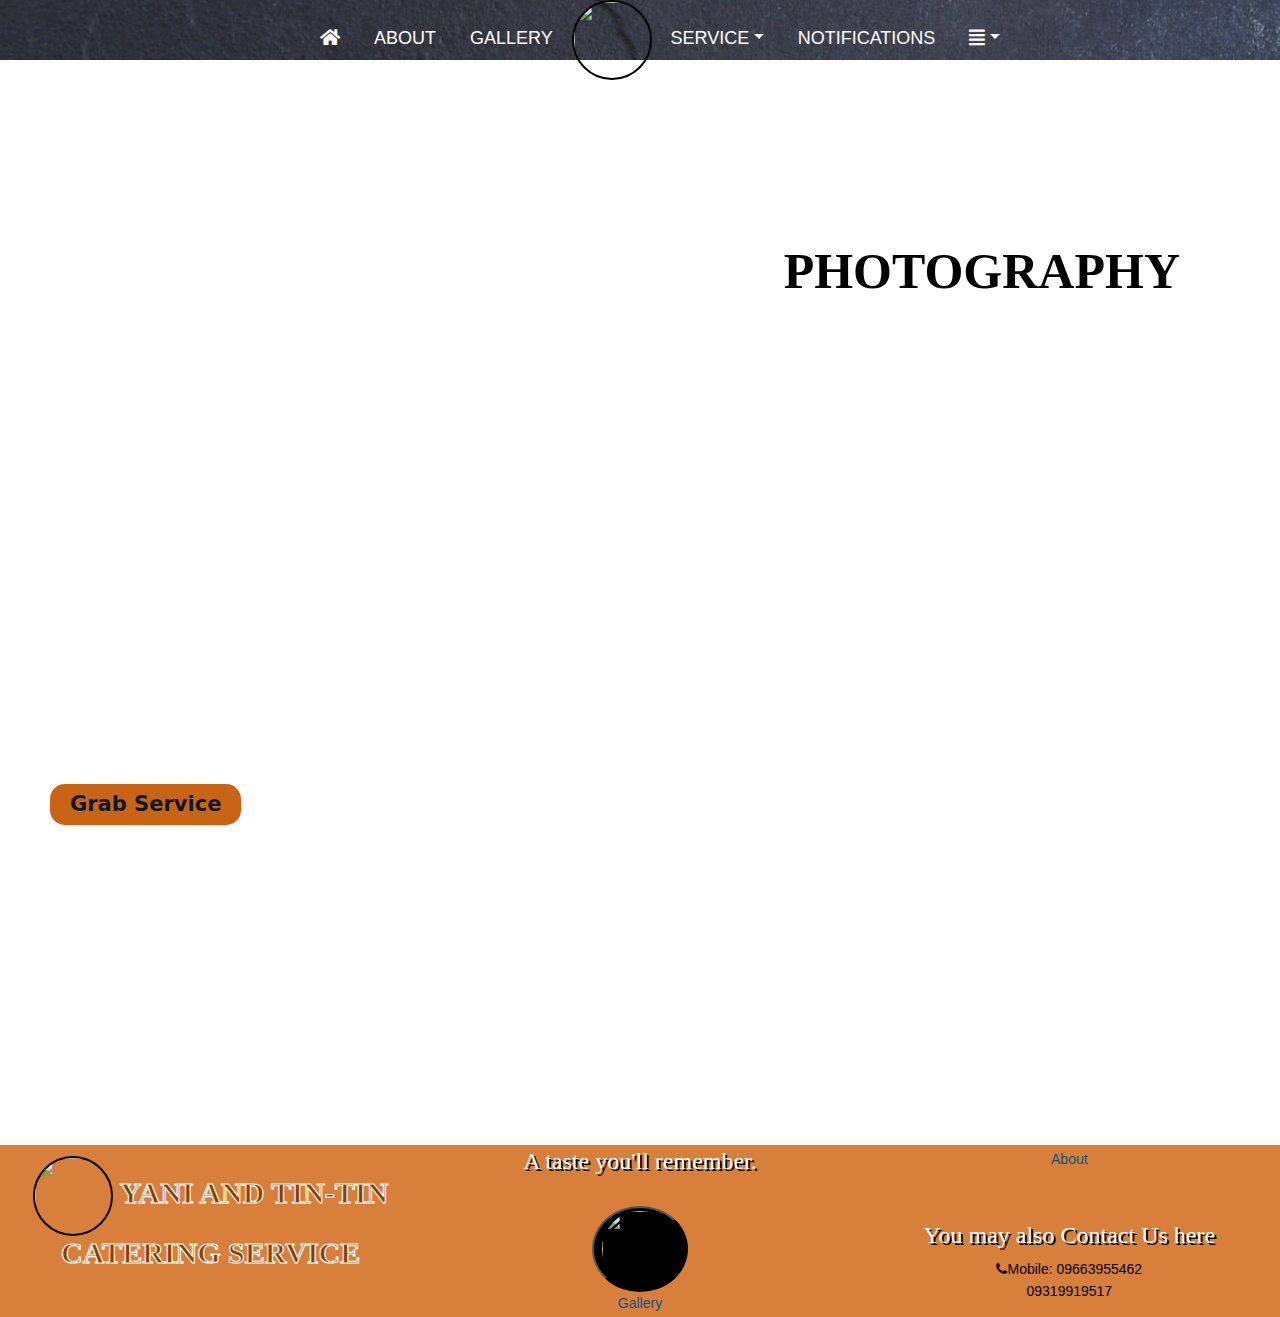
==== commit 08a3f221: "update- set up of navbar. And design update in index" ====
--- a/website/Photography.html
+++ b/website/Photography.html
@@ -44,16 +44,14 @@
   } */
 </style>
 <body class="me">
+  <center>
     <nav>
-    
-        <img class="img2" src="https://i.pinimg.com/736x/e9/60/86/e96086161caad546aba41b027daacee4.jpg">		 		 
-      <h4 class="title"> Yani and Tin-tin Catering Service</h4> 
-        
         <ul>
         
           <li><a href="index.php"><i class="fas fa-home"></i></a></li>
           <li><a href="design_about.php">ABOUT</a></li> 
           <li><a href="#">GALLERY</a></li> 
+          <img class="img2" src="https://i.pinimg.com/736x/e9/60/86/e96086161caad546aba41b027daacee4.jpg">          
           <li class="dropdown"><a class="dropdown-toggle" data-toggle="dropdown" href="#">SERVICE</a> 
             <ul class="dropdown-menu"> 
               <li><a href="booking.php">Booking</a></li> 
@@ -71,6 +69,7 @@
          </li>
        </ul>      
     </nav>
+    </center>
     <div class="nemo">
     <p class="title1">PHOTOGRAPHY</p>
     
@@ -85,15 +84,16 @@
   </body>
 
 
-<footer>
-<div class="pap">	               
-  <h1 class="hi"> <img class="img2" src="https://i.pinimg.com/736x/e9/60/86/e96086161caad546aba41b027daacee4.jpg">	Yani and Tin-tin Catering Service</h1><h3>A taste you'll remember.</h3>
-</div>
-  <p><img class="img2" src="https://cdn-icons-png.flaticon.com/512/49/49354.png"><img class="img2" src="https://www.freepnglogos.com/uploads/black-email-logo-png-0.png"><br>
-  <a href="">Menu<br></a><a href="">Gallery</a><br><a href="">About</a><br><a href="">FAQs</a></p><br>
-  <h3>Contact Us</h3>
-  <p><i class="fa fa-phone"></i>Mobile: 09663955462<br> 09319919517<br>
-  <i class="material-icons">&#xe0be;</i>Email: <a href="">myadmin.123@gmail.com</a>
-  </p> 
-</footer> 
+  <footer>
+    <div class="pap">	 
+    <h1 class="hi"> <img class="img2" src="https://i.pinimg.com/736x/e9/60/86/e96086161caad546aba41b027daacee4.jpg">	Yani and Tin-tin Catering Service</h1><h3>A taste you'll remember.</h3><br>
+       </div>
+    <p><button type="button" class="mail"><img class="img2" src="https://www.freepnglogos.com/uploads/black-email-logo-png-0.png"><br></button><br>
+    <a href="gallery.php">Gallery</a><br><a href="design_about.php">About</a><br></p><br>
+    <h3>You may also Contact Us here</h3>
+    <p><i class="fa fa-phone"></i>Mobile: 09663955462<br> 09319919517<br>
+  
+    </p>
+  
+  </footer>
 </html>--- a/css/main.css
+++ b/css/main.css
@@ -1,79 +1,98 @@
 .img2{
+  height: 80px;
+  width: 80px;
+  border-radius: 50%;
+  border: 2px solid black;
+}
+nav{
   height: 60px;
-  width: 60px;
-  border-radius: 50%;
-}
-nav{
-  height: 70px;
-  background: black;
-  background-size: 120px;
-  box-shadow: 0 3px 15px rgba(0,0,0,.4);
+  background: url('../img/pud2.png');
+  background-repeat: no-repeat;
+  background-size: auto;
+  /* background-position: center; */
+  /* background: transparent; */
+  /* background-size: 120px; */
+  /* box-shadow: 0 3px 15px rgba(0,0,0,.4); */
   font-family: 'Gill Sans', 'Gill Sans MT', Calibri, 'Trebuchet MS', sans-serif;
   text-decoration: none;
+}
+nav ul{
+  /* float: center;  */
+  /* margin-right: 30px; */
+  text-decoration: none;
+}
+nav ul li{
+  display: inline-block; 
+  transition: all .2s ease;
+  text-decoration: none;
   
 }
-nav ul{
-  float: right;
-  margin-right: 30px;
-}
-nav ul li{
-  display: inline-block;
-  transition: all .2s ease;
-  
-}
 nav ul li a{
-  color: black;
+  color: rgb(255, 255, 255);
   display: block;
-  padding: 8px 25px;
-  line-height: 50px;
-  font-size: 20px;
-  background: #eab995;
+  padding: 5px 15px;
+  line-height: 40px;
+  font-size: 18px;
+  /* background: #db6a1a; */
   transition: all .5s ease;
-  border-radius: 25px;
+  /* border-radius: 25px; */
+  text-decoration: none;
 }
 nav ul li a:hover{
-  color: black;
-  background-color: white;
-  box-shadow: 0 0 10px blue;
-}
+  color: white;
+  background-color: rgb(2, 1, 0);
+  box-shadow: 0 0 30px rgb(186, 104, 30);
+  text-decoration: none;
+}
+
 nav ul ul{
   position: absolute;
   top: 85px;
   border-top: 3px solid #23dbdb;
   opacity: 0;
   visibility: hidden;
+  text-decoration: none;
 }
 nav ul li:hover > ul{
   top: 70px;
   opacity: 50;
   visibility: visible;
   transition: .3s linear;
+  text-decoration: none;
 }
 nav ul ul li{
   width: auto;
   display: list-item;
   position: relative;
-  border: 1px solid #042331;
+  /* border: 1px solid #042331; */
   border-top: none;
-}
-nav ul ul li a{
+  text-decoration: none;
+}
+/* nav ul ul li a{
   line-height: 50px;
-}
-nav ul ul ul{
+  text-decoration: none;
+} */
+/* nav ul ul ul{
   border-top: none;
-}
-nav ul ul ul li{
+  text-decoration: none;
+} */
+/* nav ul ul ul li{
   position: relative;
-  top: -70px;
-  left: 150px;
-}
+  /* top: -70px; */
+  /* left: 150px; */
+  /* text-decoration: none; */
+/* } */ */
 nav ul ul li a i{
   margin-left: 45px;
+  text-decoration: none;
 }
 * {box-sizing:border-box}
-
+.dropdown-menu{
+  background-color: rgb(250, 139, 43);
+
+}
 /* Slideshow container */
-.slideshow-container {
+/* .slideshow-container {
 max-width: 650px;
 position: relative;
 margin: auto;
@@ -81,12 +100,12 @@
 }
 
 /* Hide the images by default */
-.mySlides {
+/* .mySlides {
 display: none;
-}
+} */
 
 /* Next & previous buttons */
-.prev, .next {
+/* .prev, .next {
 cursor: pointer;
 position: absolute;
 top: 50%;
@@ -97,7 +116,7 @@
 transition: 0.6s ease;
 border-radius: 0 3px 3px 0;
 user-select: none;
-}
+} */ 
 
 /* Position the "next button" to the right */
 .next {
@@ -157,7 +176,10 @@
 to {opacity: 1}
 }
 body{
-background-color: #f3d8c4;
+  background-color: white;
+  background-repeat: no-repeat;
+  background-size: 100% 100%;
+  background-position: center;
 font-family: Forte;
 }
 .container{
@@ -467,6 +489,8 @@
   .btn-block {
   margin-top: 10px;
   text-align: center;
+
+  padding-bottom: 2em;
   }
   .buttonm {
   width: 150px;
@@ -498,7 +522,7 @@
     height: 100%;
   }
   .submit{
-
+    background-color: #23dbdb;
 
   }
   }
@@ -509,13 +533,19 @@
 
   }
 
-  h1{
+  .en{
       text-align: center;
-      font-family: Ink Free;
+      font-family: fantasy;
       font-weight: bold;
       margin-bottom: .5px;
       margin-top: 8px;
-      text-shadow: 2px 1px white;
+      /* text-shadow: 2px 3px white; */
+      color: rgb(134, 64, 1);
+      position: relative;
+      font-size: 5.5vw;
+      -webkit-text-stroke: 0.3vw rgb(255, 255, 255);
+      text-transform:uppercase;
+  
     }
     /* .container1{
       height: 20%;
@@ -690,11 +720,8 @@
       clear: both;
       position: relative;
       margin-top: -90px;
-      columns: 50px 3;
-     
+      columns: 50px 3;    
       position: relative;
-    
-     
     }
   /* .maximg{
     max-height: 300px;
@@ -711,8 +738,18 @@
     font-family: Calibri;
   }
   .hi{
-    font-family: Ink free;
+    text-align: center;
+    font-family: fantasy;
     font-weight: bold;
+    margin-bottom: .5px;
+    margin-top: 8px;
+    /* text-shadow: 2px 3px white; */
+    color: rgb(134, 64, 1);
+    position: relative;
+    font-size: 30px;
+    -webkit-text-stroke: 0.09vw rgb(255, 255, 255);
+    text-transform:uppercase;
+
   }
 
   /* CSS */
@@ -770,12 +807,13 @@
 .wala{
   background: url('../img/pud2.png');
   background-repeat: no-repeat;
-  background-size: cover;
+  background-size: 100% 100%;
+  background-position: center;
   height: 40vh;
   width: 100%;
   text-align: center;
   justify-content: center;
-  weight: bold;
+  font-weight: bold;
   font-size: 60em;
 
 }
@@ -791,7 +829,7 @@
 
 /* CSS */
 .button-81 {
-  background-color: #fff;
+  background-color: rgb(201, 100, 23);
   border: 0 solid #e2e8f0;
   border-radius: 1.5rem;
   box-sizing: border-box;
@@ -812,7 +850,7 @@
   -webkit-user-select: none;
   touch-action: manipulation;
   columns: 50px ;
-  margin-left: 300px;
+  /* margin-left: 300px; */
 
 }
 
@@ -829,37 +867,41 @@
 
 
 .nah{
-  background-color: #eab995;
   text-align: left;
   font-family: Centaur;
   margin-left: auto;
   margin-right: auto;
   height: 100px;
-  margin-bottom: 10em;
+  margin-bottom: 5em;
+  background-color: white;
 }
 
 
 .forda{
 display: inline-block;
-width: 80%;
-padding-left: 1rem;
-padding-right: 20rem;
+/* width: 80%;
+  padding-right: 20rem;   */
+ 
+padding-left: 5em;
 clear: both;
 display: table;
 float: left;
+background-color: white;
+column-count: 2;
 }
 .us{
- padding-bottom: 100px;
+ padding-top: 11em;
+ padding-right: 11em;
  display: inline-block;
- padding-right: 300px;
+
 height: 50px;
 float: right;
-
+background-color: white;
 }
 
 
 body {
-  background: #eee;
+  background-color: white;
   font-family: 'Lily Script One';
 }
 
@@ -927,12 +969,14 @@
   width: 95%;
 }
 
-/* .me{
-  background: url('https://img.freepik.com/premium-photo/baby-s-breath-flowers-pink-background_82740-98.jpg?w=2000');
-  display: flex;
-  flex-wrap: wrap;
+ .me{
+  background: url('https://img.freepik.com/premium-photo/healthy-food-background-concept-healthy-food-fresh-vegetables-nuts-fruits-stone-background-top-view-copy-space_187166-21326.jpg?w=2000');
+  /* display: flex;
+  flex-wrap: wrap; */
   align-content: center;
-} */
+  background-size: 100% 100%;
+  background-repeat: no-repeat;
+} 
 
 
 
@@ -989,4 +1033,123 @@
 .o:hover{
   transform: scale(1.5);
   box-shadow: 8px 8px 5px rgb(255, 192, 2);
+}
+/* CSS */
+.button-78 {
+  align-items: center;
+  appearance: none;
+  background-clip: padding-box;
+  background-color: initial;
+  background-image: none;
+  border-style: none;
+  box-sizing: border-box;
+  color: #fff;
+  cursor: pointer;
+  display: inline-block;
+  flex-direction: row;
+  flex-shrink: 0;
+  font-family: Eina01,sans-serif;
+  font-size: 16px;
+  font-weight: 800;
+  justify-content: center;
+  line-height: 24px;
+  margin: 0;
+  min-height: 64px;
+  outline: none;
+  overflow: visible;
+  padding: 19px 26px;
+  pointer-events: auto;
+  position: relative;
+  text-align: center;
+  text-decoration: none;
+  text-transform: none;
+  user-select: none;
+  -webkit-user-select: none;
+  touch-action: manipulation;
+  vertical-align: middle;
+  width: auto;
+  word-break: keep-all;
+  z-index: 0;
+}
+
+@media (min-width: 768px) {
+  .button-78 {
+    padding: 19px 32px;
+  }
+}
+
+.button-78:before,
+.button-78:after {
+  border-radius: 80px;
+}
+
+.button-78:before {
+  background-image: linear-gradient(92.83deg, #4eff26 0, #82f913 100%);
+  content: "";
+  display: block;
+  height: 100%;
+  left: 0;
+  overflow: hidden;
+  position: absolute;
+  top: 0;
+  width: 100%;
+  z-index: -2;
+}
+
+.button-78:after {
+  background-color: initial;
+  background-image: linear-gradient(#0f542d 0, #203628 100%);
+  bottom: 4px;
+  content: "";
+  display: block;
+  left: 4px;
+  overflow: hidden;
+  position: absolute;
+  right: 4px;
+  top: 4px;
+  transition: all 100ms ease-out;
+  z-index: -1;
+}
+
+.button-78:hover:not(:disabled):before {
+  background: linear-gradient(92.83deg, rgb(27, 182, 30) 0%, rgb(12, 151, 79) 100%);
+}
+
+.button-78:hover:not(:disabled):after {
+  bottom: 0;
+  left: 0;
+  right: 0;
+  top: 0;
+  transition-timing-function: ease-in;
+  opacity: 0;
+}
+
+.button-78:active:not(:disabled) {
+  color: rgb(0, 0, 0);
+}
+
+.button-78:active:not(:disabled):before {
+  background-image: linear-gradient(0deg, rgba(0, 0, 0, 0.2), rgba(0, 0, 0, .2)), linear-gradient(92.83deg, #26c9ff 0, #13f9d6 100%);
+}
+
+.button-78:active:not(:disabled):after {
+  background-image: linear-gradient(#541a0f 0, #0c0d0d 100%);
+  bottom: 4px;
+  left: 4px;
+  right: 4px;
+  top: 4px;
+}
+
+.button-78:disabled {
+  cursor: default;
+  opacity: .24;
+}
+.ourgallery{
+  background: url('https://img.freepik.com/premium-photo/healthy-food-background-concept-healthy-food-fresh-vegetables-nuts-fruits-stone-background-top-view-copy-space_187166-21326.jpg?w=2000');
+  background-size: 100% 100%;
+  background-repeat: no-repeat;
+}
+.mail{
+  border-radius: 60%;
+  background-color: black;
 }--- a/css/main.css
+++ b/css/main.css
@@ -1,79 +1,98 @@
 .img2{
+  height: 80px;
+  width: 80px;
+  border-radius: 50%;
+  border: 2px solid black;
+}
+nav{
   height: 60px;
-  width: 60px;
-  border-radius: 50%;
-}
-nav{
-  height: 70px;
-  background: black;
-  background-size: 120px;
-  box-shadow: 0 3px 15px rgba(0,0,0,.4);
+  background: url('../img/pud2.png');
+  background-repeat: no-repeat;
+  background-size: auto;
+  /* background-position: center; */
+  /* background: transparent; */
+  /* background-size: 120px; */
+  /* box-shadow: 0 3px 15px rgba(0,0,0,.4); */
   font-family: 'Gill Sans', 'Gill Sans MT', Calibri, 'Trebuchet MS', sans-serif;
   text-decoration: none;
+}
+nav ul{
+  /* float: center;  */
+  /* margin-right: 30px; */
+  text-decoration: none;
+}
+nav ul li{
+  display: inline-block; 
+  transition: all .2s ease;
+  text-decoration: none;
   
 }
-nav ul{
-  float: right;
-  margin-right: 30px;
-}
-nav ul li{
-  display: inline-block;
-  transition: all .2s ease;
-  
-}
 nav ul li a{
-  color: black;
+  color: rgb(255, 255, 255);
   display: block;
-  padding: 8px 25px;
-  line-height: 50px;
-  font-size: 20px;
-  background: #eab995;
+  padding: 5px 15px;
+  line-height: 40px;
+  font-size: 18px;
+  /* background: #db6a1a; */
   transition: all .5s ease;
-  border-radius: 25px;
+  /* border-radius: 25px; */
+  text-decoration: none;
 }
 nav ul li a:hover{
-  color: black;
-  background-color: white;
-  box-shadow: 0 0 10px blue;
-}
+  color: white;
+  background-color: rgb(2, 1, 0);
+  box-shadow: 0 0 30px rgb(186, 104, 30);
+  text-decoration: none;
+}
+
 nav ul ul{
   position: absolute;
   top: 85px;
   border-top: 3px solid #23dbdb;
   opacity: 0;
   visibility: hidden;
+  text-decoration: none;
 }
 nav ul li:hover > ul{
   top: 70px;
   opacity: 50;
   visibility: visible;
   transition: .3s linear;
+  text-decoration: none;
 }
 nav ul ul li{
   width: auto;
   display: list-item;
   position: relative;
-  border: 1px solid #042331;
+  /* border: 1px solid #042331; */
   border-top: none;
-}
-nav ul ul li a{
+  text-decoration: none;
+}
+/* nav ul ul li a{
   line-height: 50px;
-}
-nav ul ul ul{
+  text-decoration: none;
+} */
+/* nav ul ul ul{
   border-top: none;
-}
-nav ul ul ul li{
+  text-decoration: none;
+} */
+/* nav ul ul ul li{
   position: relative;
-  top: -70px;
-  left: 150px;
-}
+  /* top: -70px; */
+  /* left: 150px; */
+  /* text-decoration: none; */
+/* } */ */
 nav ul ul li a i{
   margin-left: 45px;
+  text-decoration: none;
 }
 * {box-sizing:border-box}
-
+.dropdown-menu{
+  background-color: rgb(250, 139, 43);
+
+}
 /* Slideshow container */
-.slideshow-container {
+/* .slideshow-container {
 max-width: 650px;
 position: relative;
 margin: auto;
@@ -81,12 +100,12 @@
 }
 
 /* Hide the images by default */
-.mySlides {
+/* .mySlides {
 display: none;
-}
+} */
 
 /* Next & previous buttons */
-.prev, .next {
+/* .prev, .next {
 cursor: pointer;
 position: absolute;
 top: 50%;
@@ -97,7 +116,7 @@
 transition: 0.6s ease;
 border-radius: 0 3px 3px 0;
 user-select: none;
-}
+} */ 
 
 /* Position the "next button" to the right */
 .next {
@@ -157,7 +176,10 @@
 to {opacity: 1}
 }
 body{
-background-color: #f3d8c4;
+  background-color: white;
+  background-repeat: no-repeat;
+  background-size: 100% 100%;
+  background-position: center;
 font-family: Forte;
 }
 .container{
@@ -467,6 +489,8 @@
   .btn-block {
   margin-top: 10px;
   text-align: center;
+
+  padding-bottom: 2em;
   }
   .buttonm {
   width: 150px;
@@ -498,7 +522,7 @@
     height: 100%;
   }
   .submit{
-
+    background-color: #23dbdb;
 
   }
   }
@@ -509,13 +533,19 @@
 
   }
 
-  h1{
+  .en{
       text-align: center;
-      font-family: Ink Free;
+      font-family: fantasy;
       font-weight: bold;
       margin-bottom: .5px;
       margin-top: 8px;
-      text-shadow: 2px 1px white;
+      /* text-shadow: 2px 3px white; */
+      color: rgb(134, 64, 1);
+      position: relative;
+      font-size: 5.5vw;
+      -webkit-text-stroke: 0.3vw rgb(255, 255, 255);
+      text-transform:uppercase;
+  
     }
     /* .container1{
       height: 20%;
@@ -690,11 +720,8 @@
       clear: both;
       position: relative;
       margin-top: -90px;
-      columns: 50px 3;
-     
+      columns: 50px 3;    
       position: relative;
-    
-     
     }
   /* .maximg{
     max-height: 300px;
@@ -711,8 +738,18 @@
     font-family: Calibri;
   }
   .hi{
-    font-family: Ink free;
+    text-align: center;
+    font-family: fantasy;
     font-weight: bold;
+    margin-bottom: .5px;
+    margin-top: 8px;
+    /* text-shadow: 2px 3px white; */
+    color: rgb(134, 64, 1);
+    position: relative;
+    font-size: 30px;
+    -webkit-text-stroke: 0.09vw rgb(255, 255, 255);
+    text-transform:uppercase;
+
   }
 
   /* CSS */
@@ -770,12 +807,13 @@
 .wala{
   background: url('../img/pud2.png');
   background-repeat: no-repeat;
-  background-size: cover;
+  background-size: 100% 100%;
+  background-position: center;
   height: 40vh;
   width: 100%;
   text-align: center;
   justify-content: center;
-  weight: bold;
+  font-weight: bold;
   font-size: 60em;
 
 }
@@ -791,7 +829,7 @@
 
 /* CSS */
 .button-81 {
-  background-color: #fff;
+  background-color: rgb(201, 100, 23);
   border: 0 solid #e2e8f0;
   border-radius: 1.5rem;
   box-sizing: border-box;
@@ -812,7 +850,7 @@
   -webkit-user-select: none;
   touch-action: manipulation;
   columns: 50px ;
-  margin-left: 300px;
+  /* margin-left: 300px; */
 
 }
 
@@ -829,37 +867,41 @@
 
 
 .nah{
-  background-color: #eab995;
   text-align: left;
   font-family: Centaur;
   margin-left: auto;
   margin-right: auto;
   height: 100px;
-  margin-bottom: 10em;
+  margin-bottom: 5em;
+  background-color: white;
 }
 
 
 .forda{
 display: inline-block;
-width: 80%;
-padding-left: 1rem;
-padding-right: 20rem;
+/* width: 80%;
+  padding-right: 20rem;   */
+ 
+padding-left: 5em;
 clear: both;
 display: table;
 float: left;
+background-color: white;
+column-count: 2;
 }
 .us{
- padding-bottom: 100px;
+ padding-top: 11em;
+ padding-right: 11em;
  display: inline-block;
- padding-right: 300px;
+
 height: 50px;
 float: right;
-
+background-color: white;
 }
 
 
 body {
-  background: #eee;
+  background-color: white;
   font-family: 'Lily Script One';
 }
 
@@ -927,12 +969,14 @@
   width: 95%;
 }
 
-/* .me{
-  background: url('https://img.freepik.com/premium-photo/baby-s-breath-flowers-pink-background_82740-98.jpg?w=2000');
-  display: flex;
-  flex-wrap: wrap;
+ .me{
+  background: url('https://img.freepik.com/premium-photo/healthy-food-background-concept-healthy-food-fresh-vegetables-nuts-fruits-stone-background-top-view-copy-space_187166-21326.jpg?w=2000');
+  /* display: flex;
+  flex-wrap: wrap; */
   align-content: center;
-} */
+  background-size: 100% 100%;
+  background-repeat: no-repeat;
+} 
 
 
 
@@ -989,4 +1033,123 @@
 .o:hover{
   transform: scale(1.5);
   box-shadow: 8px 8px 5px rgb(255, 192, 2);
+}
+/* CSS */
+.button-78 {
+  align-items: center;
+  appearance: none;
+  background-clip: padding-box;
+  background-color: initial;
+  background-image: none;
+  border-style: none;
+  box-sizing: border-box;
+  color: #fff;
+  cursor: pointer;
+  display: inline-block;
+  flex-direction: row;
+  flex-shrink: 0;
+  font-family: Eina01,sans-serif;
+  font-size: 16px;
+  font-weight: 800;
+  justify-content: center;
+  line-height: 24px;
+  margin: 0;
+  min-height: 64px;
+  outline: none;
+  overflow: visible;
+  padding: 19px 26px;
+  pointer-events: auto;
+  position: relative;
+  text-align: center;
+  text-decoration: none;
+  text-transform: none;
+  user-select: none;
+  -webkit-user-select: none;
+  touch-action: manipulation;
+  vertical-align: middle;
+  width: auto;
+  word-break: keep-all;
+  z-index: 0;
+}
+
+@media (min-width: 768px) {
+  .button-78 {
+    padding: 19px 32px;
+  }
+}
+
+.button-78:before,
+.button-78:after {
+  border-radius: 80px;
+}
+
+.button-78:before {
+  background-image: linear-gradient(92.83deg, #4eff26 0, #82f913 100%);
+  content: "";
+  display: block;
+  height: 100%;
+  left: 0;
+  overflow: hidden;
+  position: absolute;
+  top: 0;
+  width: 100%;
+  z-index: -2;
+}
+
+.button-78:after {
+  background-color: initial;
+  background-image: linear-gradient(#0f542d 0, #203628 100%);
+  bottom: 4px;
+  content: "";
+  display: block;
+  left: 4px;
+  overflow: hidden;
+  position: absolute;
+  right: 4px;
+  top: 4px;
+  transition: all 100ms ease-out;
+  z-index: -1;
+}
+
+.button-78:hover:not(:disabled):before {
+  background: linear-gradient(92.83deg, rgb(27, 182, 30) 0%, rgb(12, 151, 79) 100%);
+}
+
+.button-78:hover:not(:disabled):after {
+  bottom: 0;
+  left: 0;
+  right: 0;
+  top: 0;
+  transition-timing-function: ease-in;
+  opacity: 0;
+}
+
+.button-78:active:not(:disabled) {
+  color: rgb(0, 0, 0);
+}
+
+.button-78:active:not(:disabled):before {
+  background-image: linear-gradient(0deg, rgba(0, 0, 0, 0.2), rgba(0, 0, 0, .2)), linear-gradient(92.83deg, #26c9ff 0, #13f9d6 100%);
+}
+
+.button-78:active:not(:disabled):after {
+  background-image: linear-gradient(#541a0f 0, #0c0d0d 100%);
+  bottom: 4px;
+  left: 4px;
+  right: 4px;
+  top: 4px;
+}
+
+.button-78:disabled {
+  cursor: default;
+  opacity: .24;
+}
+.ourgallery{
+  background: url('https://img.freepik.com/premium-photo/healthy-food-background-concept-healthy-food-fresh-vegetables-nuts-fruits-stone-background-top-view-copy-space_187166-21326.jpg?w=2000');
+  background-size: 100% 100%;
+  background-repeat: no-repeat;
+}
+.mail{
+  border-radius: 60%;
+  background-color: black;
 }